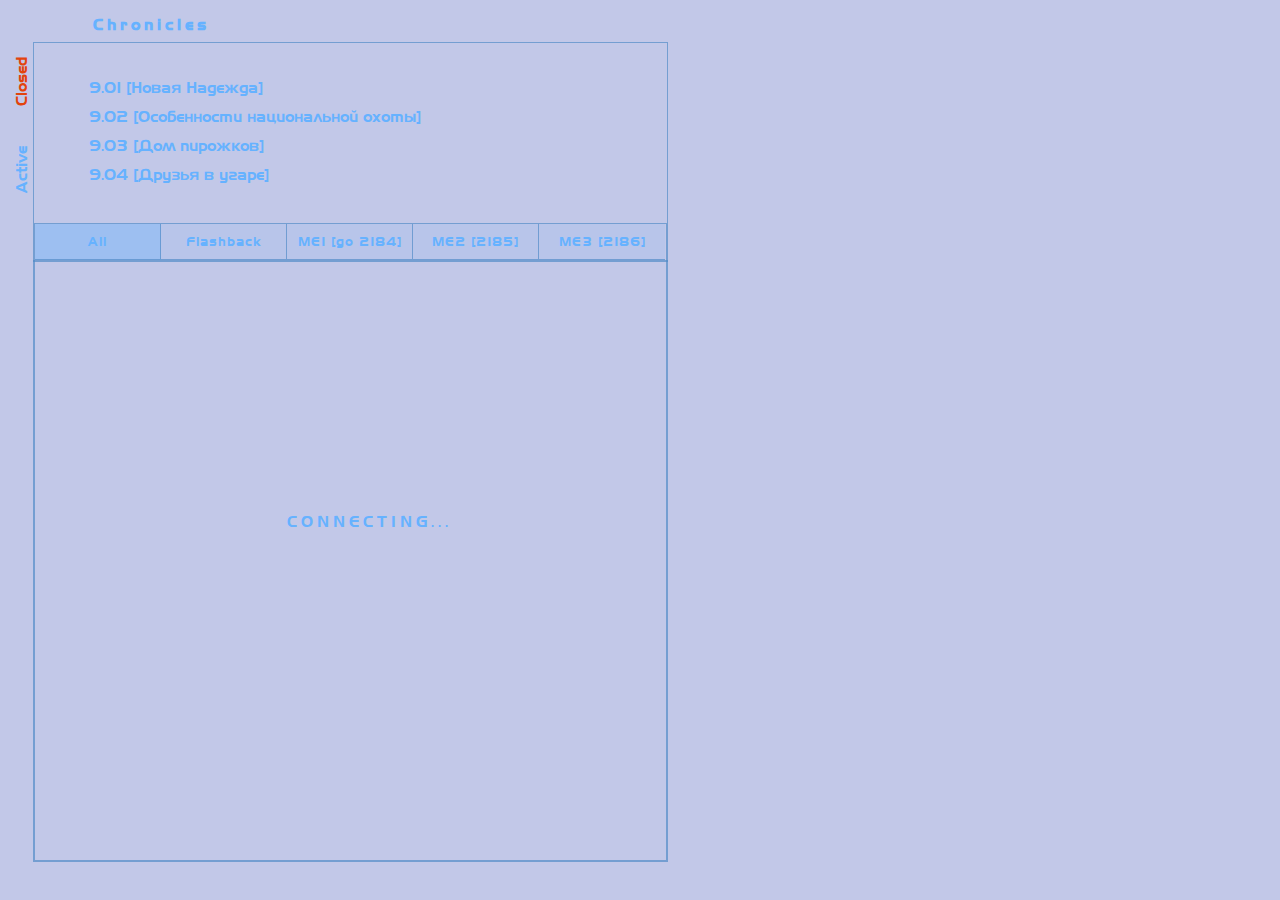
==== index.html @ c8a47dd2 "Создан с html" ====
<!DOCTYPE html>
<html>
<header>
  <meta charset="UTF-8"/>
  <title>Test</title>
  <link type="text/css" rel="stylesheet" href="style.css">
</header>
<body>
<div class="chronicle-block">
  <div class="chronicle-buttons--aside">
    <div class="chronicle-buttons__button chronicle-buttons__button--aside chronicle-buttons__button--closed" data-status="c"><span class="chronicle-buttons__span">Closed</span></div>
    <div class="chronicle-buttons__button chronicle-buttons__button--aside chronicle-buttons__button--active" data-status="a"><span class="chronicle-buttons__span">Active</span></div>
  </div>
  <!-- КВЕСТЫ -->
  <h4 class="chronicle-quests__title"><span class="chronicle-quests__title-ico"></span>Chronicles</h4>
  <div class="chronicle-quests">
    <ul class="chronicle-quests__missions">
      <li class="connecting-span connecting-span--missions" style="display: none;">Connecting...</li>
      <li class="chronicle-quests__mission" data-order="1" data-period="me1" data-status="a">9.01 [Новая Надежда]</li>
      <li class="chronicle-quests__mission" data-order="2" data-period="me1" data-status="c">9.02 [Особенности национальной
        охоты]
      </li>
      <li class="chronicle-quests__mission" data-order="3" data-period="me1" data-status="a">9.03 [Дом пирожков]</li>
      <li class="chronicle-quests__mission" data-order="4" data-period="me2" data-status="c">9.04 [Друзья в угаре]</li>
      <li class="chronicle-quests__mission" data-order="5" data-period="me3" data-status="a">9.05 [Кибер Трандуил]</li>
      <li class="chronicle-quests__mission" data-order="6" data-period="me2" data-status="c">9.06 [Криминальное чтиво]</li>
    </ul>
  </div>
  <!-- ИНФОРМАЦИЯ ПО КВЕСТУ -->
  <div class="chronicle-info">
    <!-- КНОПКИ СОРТИРОВКИ -->
    <div class="chronicle-buttons">
      <button class="chronicle-buttons__button chronicle-buttons__primary active" data-period="all">All</button>
      <button class="chronicle-buttons__button chronicle-buttons__primary" data-period="fb">Flashback</button>
      <button class="chronicle-buttons__button chronicle-buttons__primary" data-period="me1">ME1 [до 2184]</button>
      <button class="chronicle-buttons__button chronicle-buttons__primary" data-period="me2">ME2 [2185]</button>
      <button class="chronicle-buttons__button chronicle-buttons__primary" data-period="me3">ME3 [2186]</button>
    </div>
    <div class="chronicle-info-mission chronicle-info-mission--connecting">
      <span class="connecting-span">Connecting...</span>
    </div>
    <div class="chronicle-info-mission hidden" data-order="1">
      <div class="chronicle-info__img-cont">
        <a href="http://masseffectfromashes.rolka.su/viewtopic.php?id=6989&p=28"><img src="http://s2.uploads.ru/BMFuQ.jpg"
             class="chronicle-info__img"/></a>
      </div>
      <div class="chronicle-info__desc-cont">
        <div class="chronicle-info__desc">
          <h4 class="chronicle-info__header chronicle-info__header--desc">Описание</h4>
          <p>Группа гонконгcких налётчиков безнаказанно грабит грузовики корпорации "Синкай Груп", одного из негласных поставщиков оружия и военной электроники для "Цербера". Не имея официальной лицензии на предпринимательскую деятельность на Земле, "Цербер" первым ощущает на себе последствия методично спланированного разбоя.</p>
          <p class="chronicle-info__status-cont"><span class="chronicle-info__status-title">Статус:&nbsp;</span><span class="chronicle-info__status">ACTIVE</span></p>
        </div>
        <div class="chronicle-info__desc-delim"></div>
        <div class="chronicle-info__desc">
          <h4 class="chronicle-info__header chronicle-info__header--arsenal">Арсенал</h4>
          <p>Пачка сигарет, бензопила, молоко</p>
          <h4 class="chronicle-info__header chronicle-info__header--appearance">Внешность</h4>
          <p>творческий беспорядок</p>
          <h4 class="chronicle-info__header chronicle-info__header--comrades">Участники</h4>
          <p class="chronicle-info__comrades">
            Lisa, Jonathan Stinger
          </p>
        </div>
      </div>
    </div>

    <div class="chronicle-info-mission hidden" data-order="2">
      <div class="chronicle-info__img-cont">
        <a href="http://masseffectfromashes.rolka.su/viewtopic.php?id=6989&p=28"><img src="https://kudago.com/media/images/event/2d/4c/2d4cde2d86d731e47fb8dcbafa337d6e.jpg"
                                                                                      class="chronicle-info__img"/></a>
      </div>
      <div class="chronicle-info__desc-cont">
        <div class="chronicle-info__desc">
          <h4 class="chronicle-info__header chronicle-info__header--desc">Описание</h4>
          <p>Группа гонконгcких налётчиков безнаказанно грабит грузовики корпорации "Синкай Груп", одного из негласных поставщиков оружия и военной электроники для "Цербера". Не имея официальной лицензии на предпринимательскую деятельность на Земле, "Цербер" первым ощущает на себе последствия методично спланированного разбоя.</p>
          <p class="chronicle-info__status-cont"><span class="chronicle-info__status-title">Статус:&nbsp;</span><span class="chronicle-info__status">ACTIVE</span></p>
        </div>
        <div class="chronicle-info__desc-delim"></div>
        <div class="chronicle-info__desc">
          <h4 class="chronicle-info__header chronicle-info__header--arsenal">Арсенал</h4>
          <p>Пачка сигарет, бензопила, молоко</p>
          <h4 class="chronicle-info__header chronicle-info__header--appearance">Внешность</h4>
          <p>творческий беспорядок</p>
          <h4 class="chronicle-info__header chronicle-info__header--comrades">Участники</h4>
          <p class="chronicle-info__comrades">
            Lisa, Jonathan Stinger
          </p>
        </div>
      </div>
    </div>

    <div class="chronicle-info-mission hidden" data-order="3">
      <div class="chronicle-info__img-cont">
        <a href="http://masseffectfromashes.rolka.su/viewtopic.php?id=6989&p=28">
          <img src="https://encrypted-tbn0.gstatic.com/images?q=tbn:ANd9GcQb_4Lkp4nqB6om-M7ETalcUKNiWfjXoAwrELIEY8Ccr_rKMy79UQ"
               class="chronicle-info__img"/>
        </a>
      </div>
      <div class="chronicle-info__desc-cont">
        <div class="chronicle-info__desc">
          <h4 class="chronicle-info__header chronicle-info__header--desc">Описание</h4>
          <p>Группа гонконгcких налётчиков безнаказанно грабит грузовики корпорации "Синкай Груп", одного из негласных поставщиков оружия и военной электроники для "Цербера". Не имея официальной лицензии на предпринимательскую деятельность на Земле, "Цербер" первым ощущает на себе последствия методично спланированного разбоя.</p>
          <p class="chronicle-info__status-cont"><span class="chronicle-info__status-title">Статус:&nbsp;</span><span class="chronicle-info__status">ACTIVE</span></p>
        </div>
        <div class="chronicle-info__desc-delim"></div>
        <div class="chronicle-info__desc">
          <h4 class="chronicle-info__header chronicle-info__header--arsenal">Арсенал</h4>
          <p>Пачка сигарет, бензопила, молоко</p>
          <h4 class="chronicle-info__header chronicle-info__header--appearance">Внешность</h4>
          <p>творческий беспорядок</p>
          <h4 class="chronicle-info__header chronicle-info__header--comrades">Участники</h4>
          <p class="chronicle-info__comrades">
            Lisa, Jonathan Stinger
          </p>
        </div>
      </div>
    </div>

    <div class="chronicle-info-mission hidden" data-order="4">
      <div class="chronicle-info__img-cont">
        <a href="http://masseffectfromashes.rolka.su/viewtopic.php?id=6989&p=28">
          <img src="https://image.freepik.com/free-vector/_21-41736390.jpg"
               class="chronicle-info__img"/>
        </a>
      </div>
      <div class="chronicle-info__desc-cont">
        <div class="chronicle-info__desc">
          <h4 class="chronicle-info__header chronicle-info__header--desc">Описание</h4>
          <p>Группа гонконгcких налётчиков безнаказанно грабит грузовики корпорации "Синкай Груп", одного из негласных поставщиков оружия и военной электроники для "Цербера". Не имея официальной лицензии на предпринимательскую деятельность на Земле, "Цербер" первым ощущает на себе последствия методично спланированного разбоя.</p>
          <p class="chronicle-info__status-cont"><span class="chronicle-info__status-title">Статус:&nbsp;</span><span class="chronicle-info__status">ACTIVE</span></p>
        </div>
        <div class="chronicle-info__desc-delim"></div>
        <div class="chronicle-info__desc">
          <h4 class="chronicle-info__header chronicle-info__header--arsenal">Арсенал</h4>
          <p>Пачка сигарет, бензопила, молоко</p>
          <h4 class="chronicle-info__header chronicle-info__header--appearance">Внешность</h4>
          <p>творческий беспорядок</p>
          <h4 class="chronicle-info__header chronicle-info__header--comrades">Участники</h4>
          <p class="chronicle-info__comrades">
            Lisa, Jonathan Stinger
          </p>
        </div>
      </div>
    </div>

    <div class="chronicle-info-mission hidden" data-order="5">
      <div class="chronicle-info__img-cont">
        <a href="http://masseffectfromashes.rolka.su/viewtopic.php?id=6989&p=28">
          <img src="http://www.wired.com/wp-content/uploads/2014/04/Princess-Mononoke-1997.jpeg"
               class="chronicle-info__img"/>
        </a>
      </div>
      <div class="chronicle-info__desc-cont">
        <div class="chronicle-info__desc">
          <h4 class="chronicle-info__header chronicle-info__header--desc">Описание</h4>
          <p>Группа гонконгcких налётчиков безнаказанно грабит грузовики корпорации "Синкай Груп", одного из негласных поставщиков оружия и военной электроники для "Цербера". Не имея официальной лицензии на предпринимательскую деятельность на Земле, "Цербер" первым ощущает на себе последствия методично спланированного разбоя.</p>
          <p class="chronicle-info__status-cont"><span class="chronicle-info__status-title">Статус:&nbsp;</span><span class="chronicle-info__status">ACTIVE</span></p>
        </div>
        <div class="chronicle-info__desc-delim"></div>
        <div class="chronicle-info__desc">
          <h4 class="chronicle-info__header chronicle-info__header--arsenal">Арсенал</h4>
          <p>Пачка сигарет, бензопила, молоко</p>
          <h4 class="chronicle-info__header chronicle-info__header--appearance">Внешность</h4>
          <p>творческий беспорядок</p>
          <h4 class="chronicle-info__header chronicle-info__header--comrades">Участники</h4>
          <p class="chronicle-info__comrades">
            Lisa, Jonathan Stinger
          </p>
        </div>
      </div>
    </div>

    <div class="chronicle-info-mission hidden" data-order="6">
      <div class="chronicle-info__img-cont">
        <a href="http://masseffectfromashes.rolka.su/viewtopic.php?id=6989&p=28">
          <img src="http://graphicdesignjunction.com/wp-content/uploads/2013/03/minimal+wallpapers+22.jpg"
               class="chronicle-info__img"/>
        </a>
      </div>
      <div class="chronicle-info__desc-cont">
        <div class="chronicle-info__desc">
          <h4 class="chronicle-info__header chronicle-info__header--desc">Описание</h4>
          <p>Группа гонконгcких налётчиков безнаказанно грабит грузовики корпорации "Синкай Груп", одного из негласных поставщиков оружия и военной электроники для "Цербера". Не имея официальной лицензии на предпринимательскую деятельность на Земле, "Цербер" первым ощущает на себе последствия методично спланированного разбоя.</p>
          <p class="chronicle-info__status-cont"><span class="chronicle-info__status-title">Статус:&nbsp;</span><span class="chronicle-info__status">ACTIVE</span></p>
        </div>
        <div class="chronicle-info__desc-delim"></div>
        <div class="chronicle-info__desc">
          <h4 class="chronicle-info__header chronicle-info__header--arsenal">Арсенал</h4>
          <p>Пачка сигарет, бензопила, молоко</p>
          <h4 class="chronicle-info__header chronicle-info__header--appearance">Внешность</h4>
          <p>творческий беспорядок</p>
          <h4 class="chronicle-info__header chronicle-info__header--comrades">Участники</h4>
          <p class="chronicle-info__comrades">
            Lisa, Jonathan Stinger
          </p>
        </div>
      </div>
    </div>

  </div>
</div>

<script type="text/javascript" src="https://code.jquery.com/jquery-2.2.4.min.js"></script>
<script type="text/javascript" src="script.js"></script>
</body>
</html>
---- style.css ----
@font-face {
  font-family: 'ME';
  src: url('fonts/ME.woff2') format('woff2'),
  url('fonts/ME.woff') format('woff');
  font-weight: normal;
  font-style: normal;
}

body {
  background-color: #c2c8e8;
}

.fade {
  animation: fade 0.5s ease 0.5s;
}

.hidden {
  visibility: hidden !important;
  opacity: 0;
  transition: 0.5s ease;
}

.block {
  visibility: visible !important;
  opacity: 1;
  transition: 1s ease;
}

.chronicle-block {
  height: 500px;
  width: 660px;
}

.chronicle-buttons--aside {
  float: left;
  height: 10px;
}

.chronicle-buttons__button--aside.active {
  z-index: 2;
}

.chronicle-buttons__button--aside {
  background-repeat: no-repeat;
  cursor: pointer;
  position: relative;
  height: 96px;
  width: 25px;
}

.chronicle-buttons__button--closed {
  background-image: url('http://funkyimg.com/i/2fY9C.png');
  color: #e2440d;
  margin-top: 34px;
}

.chronicle-buttons__button--active {
  background-image: url('http://funkyimg.com/i/2fY9B.png');
  color: #66b2ff;
  margin-top: -9px;
}

.chronicle-buttons__span {
  display: block;
  font-family: 'ME', Arial, sans-serif;
  margin-top: 0;
  transform: rotate(-90deg);
  transform-origin: 34px 30px;
}

.chronicle-buttons__primary {
  background-color: rgba(102, 178, 255, 0.1);
  border: 1px solid rgba(82, 139, 200, 0.7);
  border-top: none;
  border-left: none;
  color: #66b2ff;
  cursor: pointer;
  font-family: 'ME', Arial, sans-serif;
  float: left;
  letter-spacing: 1px;
  padding: 10px 5px;
  width: 126px;
}

.chronicle-buttons__primary:last-child {
  border-right: none;
}

.chronicle-buttons__primary:hover,
.chronicle-buttons__primary.active {
  background-color: rgba(102, 178, 255, 0.4);
  transition: 0.5s ease-out;
}

.chronicle-quests {
  background-image: url('http://funkyimg.com/i/2fY6r.png');
  border: 1px solid rgba(82, 139, 200, 0.7);
  display: inline-block;
  float: right;
  padding-right: 10px;
  width: 623px;
}

.chronicle-quests:after, .chronicle-buttons:after {
  content: '';
  display: block;
  clear: both;
}

.chronicle-quests__missions {
  font-family: 'ME', Arial, sans-serif;
  color: #66b2ff;
  list-style: none;
  height: 120px;
  overflow-y: scroll;
  padding-left: 20px;
  margin: 30px 0 30px 30px;
}

.chronicle-quests__mission {
  cursor: pointer;
  position: relative;
  padding: 5px;
}

.chronicle-quests__mission:before {
  border-top: 2px solid #66b2ff;
  content: '';
  display: inline-block;
  position: absolute;
  top: 50%;
}

.chronicle-quests__mission.remove:before {
  animation: remove 0.5s ease 0, fade 0.5s ease 0.5s;
}

.chronicle-quests__mission:hover,
.chronicle-quests__mission.active {
  background-color: rgba(82, 139, 200, 0.7);
  transition: 0.5s ease-out;
}

.chronicle-quests__mission.active {
  animation: blink 2.5s ease infinite;
}

.chronicle-quests__title {
  background: url('http://funkyimg.com/i/2fYdy.png') no-repeat;
  color: #66b2ff;
  font-family: 'ME', Arial, sans-serif;
  float: right;
  height: 34px;
  line-height: 34px;
  padding-left: 30px;
  letter-spacing: 4px;
  margin: 0;
  width: 605px;
}

.chronicle-quests__title-ico {
  background: url('http://funkyimg.com/i/2fYdD.png') no-repeat;
  display: inline-block;
  height: 15px;
  margin-right: 10px;
  width: 20px;
}

.chronicle-info {
  background-image: url('http://funkyimg.com/i/2fY6r.png');
  border: 2px solid rgba(82, 139, 200, 0.7);
  border-top: none;
  color: white;
  clear: both;
  margin-left: 25px;
  position: relative;
  width: 631px;
}

.chronicle-info-mission {
  background-image: url('http://funkyimg.com/i/2fY6r.png');
  border: 2px solid rgba(82, 139, 200, 0.7);
  border-top: none;
  position: absolute;
  width: 631px;
  margin-left: -2px;
}

.chronicle-info-mission--connecting {
  min-height: 600px;
}

.connecting-span {
  animation: blink 1.5s ease infinite;
  color: #66b2ff;
  font-family: 'ME', Arial, sans-serif;
  display: inline-block;
  letter-spacing: 4px;
  text-transform: uppercase;
  margin-top: 40%;
  margin-left: 40%;
}

.connecting-span--missions {
  margin: 0;
}

.chronicle-info__desc-cont {
  display: table;
  min-height: 250px;
  margin: 20px;
}

.chronicle-info__desc {
  background-color: rgba(102,178,255,0.1);
  border: 2px solid rgba(82, 139, 200, 0.7);
  font: normal 73% arial, verdana, helvetica, sans-serif;
  color: #bcc1d2;
  display: table-cell;
  padding: 0 15px;
  text-align: center;
  width: 300px;
}

.chronicle-info__header {
  color: #66b2ff;
  font-family: 'ME', Arial, sans-serif;
  font-size: 13px;
  text-transform: uppercase;
  text-align: center;
  letter-spacing: 2px;
  margin-top: 25px;
  margin-bottom: 0;
  min-height: 20px;
  line-height: 20px;
}

.chronicle-info__status, .chronicle-info__status-title {
  font-family: 'ME', Arial, sans-serif;
  font-size: 13px;
  text-transform: uppercase;
  letter-spacing: 2px;
}

.chronicle-info__status-cont {
  margin-top: 30px;
}

.chronicle-info__status {
  color: #66b2ff;
}

.chronicle-info__header--desc {
  background: url('http://funkyimg.com/i/2fZt5.png') no-repeat 20% 50%;
}

.chronicle-info__header--arsenal {
  background: url('http://funkyimg.com/i/2fZt4.png') no-repeat 20% 50%;
}

.chronicle-info__header--appearance {
  background: url('http://funkyimg.com/i/2fZt3.png') no-repeat 20% 50%;
}

.chronicle-info__header--comrades {
  background: url('http://funkyimg.com/i/2fZt2.png') no-repeat 20% 50%;
}

.chronicle-info__desc-delim {
  display: table-cell;
  padding: 0 5px;
}

.chronicle-info__img-cont {
  border: 2px solid rgba(82, 139, 200, 0.7);
  margin: 30px auto;
  width: 440px;
}

.chronicle-info__img {
  width: 100%;
  opacity: 0.7;
  transition: 0.5s ease-out;
}

.chronicle-info__img:hover {
  opacity: 1;
}

@keyframes blink {
  0% {
    opacity: 0.4;
  }
  50% {
    opacity: 1;
  }

  100% {
    opacity: 0.4;
  }
}

@keyframes fade {
  from {
    display: block;
    opacity: 1;
  }
  to {
    opacity: 0;
    display: none;
  }
}
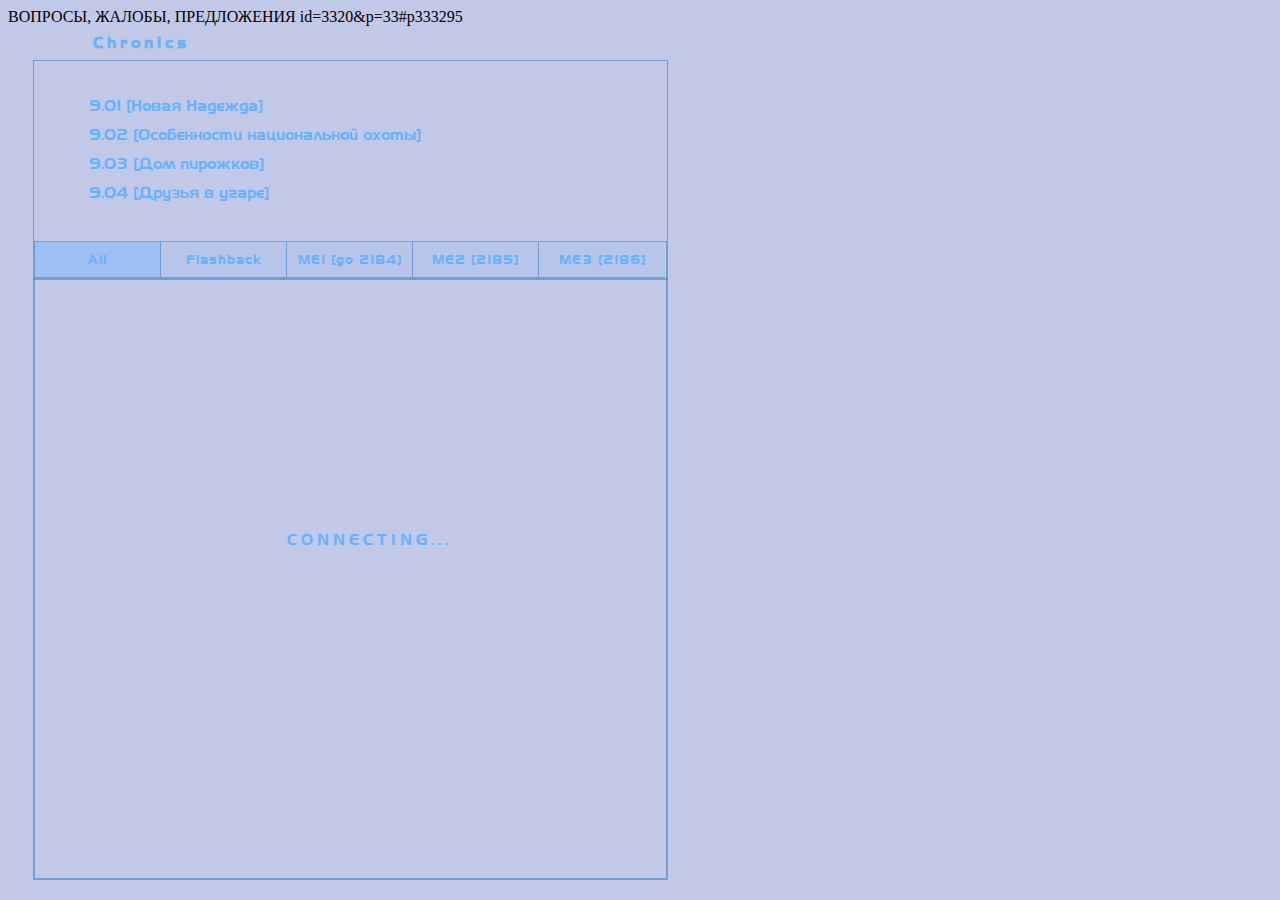
==== commit 44744592: "Update" ====
--- a/index.html
+++ b/index.html
@@ -1,18 +1,19 @@
-<!DOCTYPE html>
+<!DOCTYPE html>ВОПРОСЫ, ЖАЛОБЫ, ПРЕДЛОЖЕНИЯ id=3320&p=33#p333295
 <html>
 <header>
   <meta charset="UTF-8"/>
-  <title>Test</title>
+  <title>Mass effect</title>
   <link type="text/css" rel="stylesheet" href="style.css">
 </header>
 <body>
 <div class="chronicle-block">
   <div class="chronicle-buttons--aside">
-    <div class="chronicle-buttons__button chronicle-buttons__button--aside chronicle-buttons__button--closed" data-status="c"><span class="chronicle-buttons__span">Closed</span></div>
-    <div class="chronicle-buttons__button chronicle-buttons__button--aside chronicle-buttons__button--active" data-status="a"><span class="chronicle-buttons__span">Active</span></div>
+    <div class="chronicle-buttons__button chronicle-buttons__button--aside chronicle-buttons__button--closed" data-status="x"><span class="chronicle-buttons__span"></span></div>
+    <div class="chronicle-buttons__button chronicle-buttons__button--aside chronicle-buttons__button--complete" data-status="c"><span class="chronicle-buttons__span"></span></div>
+    <div class="chronicle-buttons__button chronicle-buttons__button--aside chronicle-buttons__button--active" data-status="a"><span class="chronicle-buttons__span"></span></div>
   </div>
   <!-- КВЕСТЫ -->
-  <h4 class="chronicle-quests__title"><span class="chronicle-quests__title-ico"></span>Chronicles</h4>
+  <h4 class="chronicle-quests__title"><span class="chronicle-quests__title-ico"></span>Chronics</h4>
   <div class="chronicle-quests">
     <ul class="chronicle-quests__missions">
       <li class="connecting-span connecting-span--missions" style="display: none;">Connecting...</li>
@@ -41,7 +42,7 @@
     </div>
     <div class="chronicle-info-mission hidden" data-order="1">
       <div class="chronicle-info__img-cont">
-        <a href="http://masseffectfromashes.rolka.su/viewtopic.php?id=6989&p=28"><img src="http://s2.uploads.ru/BMFuQ.jpg"
+        <a href="http://masseffectfromashes.rolka.su/viewtopic.php?id=6989&p=28"><img src="http://nfs.com.ua/wp-content/uploads/2014/08/1.jpg"
              class="chronicle-info__img"/></a>
       </div>
       <div class="chronicle-info__desc-cont">
@@ -203,4 +204,4 @@
 <script type="text/javascript" src="https://code.jquery.com/jquery-2.2.4.min.js"></script>
 <script type="text/javascript" src="script.js"></script>
 </body>
-</html>
+</html>--- a/style.css
+++ b/style.css
@@ -49,15 +49,19 @@
 }
 
 .chronicle-buttons__button--closed {
-  background-image: url('http://funkyimg.com/i/2fY9C.png');
-  color: #e2440d;
+  background-image: url('http://funkyimg.com/i/2gbNr.png');
   margin-top: 34px;
 }
 
+.chronicle-buttons__button--complete {
+  background-image: url('http://funkyimg.com/i/2gbNq.png');
+  margin-top: -12px;
+  z-index: 1;
+}
+
 .chronicle-buttons__button--active {
-  background-image: url('http://funkyimg.com/i/2fY9B.png');
-  color: #66b2ff;
-  margin-top: -9px;
+  background-image: url('http://funkyimg.com/i/2gbNs.png');
+  margin-top: -12px;
 }
 
 .chronicle-buttons__span {
